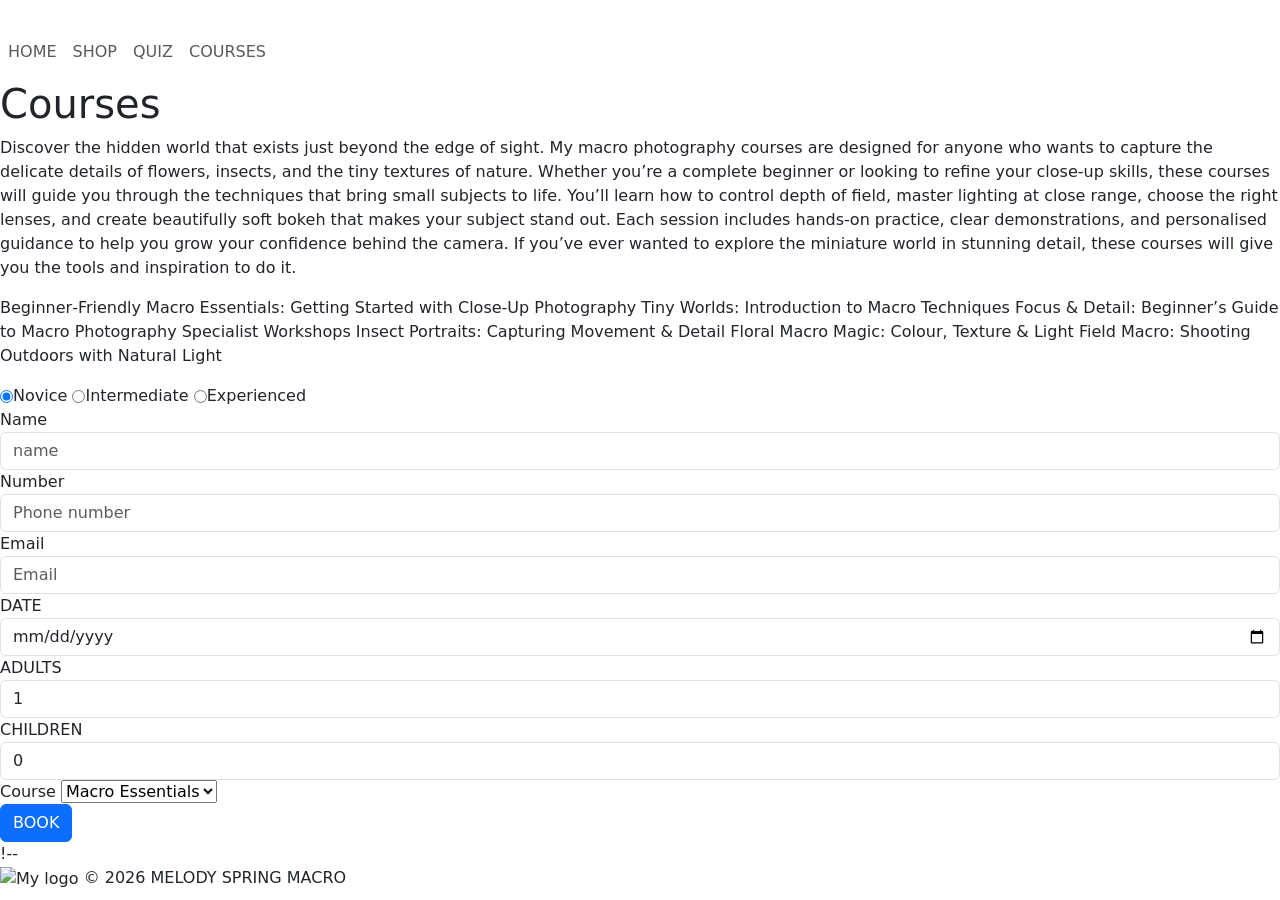
==== contact.html @ 50ae3b5a "Starting work on home page" ====
<!DOCTYPE html>
<html lang="en">

<head>
    <meta charset="UTF-8">
    <meta name="viewport" content="width=device-width, initial-scale=1.0">
    <link rel="preconnect" href="https://fonts.googleapis.com">
    <link rel="preconnect" href="https://fonts.gstatic.com" crossorigin>
    <link
        href="https://fonts.googleapis.com/css2?family=Figtree:ital,wght@0,300..900;1,300..900&family=Open+Sans:ital,wght@0,300..800;1,300..800&family=Raleway:ital,wght@0,100..900;1,100..900&family=Roboto:ital,wght@0,100..900;1,100..900&display=swap"
        rel="stylesheet">
    <link rel="shortcut icon" href="assets/images/favicon-16x16.png">
    <link href="https://cdn.jsdelivr.net/npm/bootstrap@5.3.0-alpha1/dist/css/bootstrap.min.css" rel="stylesheet">
    <link rel="stylesheet" href="assets/css/index.css">
    <title>BOOKING</title>
</head>

<body>
    <header>
        <div class="logo">
            <img id="logoImage" src="assets/images/Logo.png" alt="">
        </div>

        <nav class="navbar navbar-expand-md">
            <ul class="navbar-nav">
                <li class="nav-item">
                    <a class="nav-link" href="index.html">HOME</a>
                </li>

                <li class="nav-item">
                    <a class="nav-link" href="shop.html">SHOP</a>
                </li>

                <li class="nav-item">
                    <a class="nav-link" href="quiz.html">QUIZ</a>
                </li>

                <li class="nav-item">
                    <a class="nav-link" href="contact.html">COURSES</a>
                </li>

            </ul>
        </nav>
    </header>

    <main id="form">
        <h1>Courses</h1>
        <section class="contactContainer">

            <div class="contactText">


                <p>
                    Discover the hidden world that exists just beyond the edge of sight. My macro photography courses
                    are designed for anyone who wants to capture the delicate details of flowers, insects, and the tiny
                    textures of nature. Whether you’re a complete beginner or looking to refine your close‑up skills,
                    these courses will guide you through the techniques that bring small subjects to life.

                    You’ll learn how to control depth of field, master lighting at close range, choose the right lenses,
                    and create beautifully soft bokeh that makes your subject stand out. Each session includes hands‑on
                    practice, clear demonstrations, and personalised guidance to help you grow your confidence behind
                    the camera.

                    If you’ve ever wanted to explore the miniature world in stunning detail, these courses will give you
                    the tools and inspiration to do it.

                </p>
                <p>
                    Beginner‑Friendly
                    Macro Essentials: Getting Started with Close‑Up Photography

                    Tiny Worlds: Introduction to Macro Techniques

                    Focus & Detail: Beginner’s Guide to Macro Photography

                    Specialist Workshops
                    Insect Portraits: Capturing Movement & Detail

                    Floral Macro Magic: Colour, Texture & Light

                    Field Macro: Shooting Outdoors with Natural Light
                </p>

            </div>

            <section>
                <div class="booking-form-box">

                    <div class="radio-btn">
                        <input type="radio" class="btn" name="check" checked="checked"><span>Novice</span>
                        <input type="radio" class="btn" name="check"><span>Intermediate</span>
                        <input type="radio" class="btn" name="check"><span>Experienced</span>
                    </div>

                    <div class="booking-form">
                        <label for="">Name</label>
                        <input type="text" class="form-control" placeholder="name">
                        <label for="">Number</label>
                        <input type="tel" class="form-control" placeholder="Phone number">
                        <label for="">Email</label>
                        <input type="email" class="form-control" placeholder="Email">

                        <div class=" input-grp">
                            <label>DATE</label>
                            <input type="date" class="form-control select-date" placeholder="Select Date">
                        </div>

                        <div class="input-grp">
                            <label>ADULTS</label>
                            <input type="number" class="form-control select-date" value="1">
                        </div>

                        <div class="input-grp">
                            <label>CHILDREN</label>
                            <input type="number" class="form-control select-date" value="0">
                        </div>

                        <div class="input-grp">
                            <label>Course</label>
                            <select class="custom-select">
                                <option value="1"> Macro Essentials</option>
                                <option value="2"> Tiny Worlds</option>
                                <option value="3"> Focus and detail</option>
                            </select>
                        </div>

                        <div class="input-grp">

                            <button type="button" class="btn btn-primary book">BOOK</button>
                        </div>

                    </div>

                </div>
            </section>
    </main>

    !-- <footer>
        <img src="assets/images/Logo.png" alt="My logo" />
        <span>
            &copy;
            <script>
                document.write(new Date().getFullYear())
            </script>
            MELODY SPRING MACRO
        </span>
    </footer>


</body>

</html>
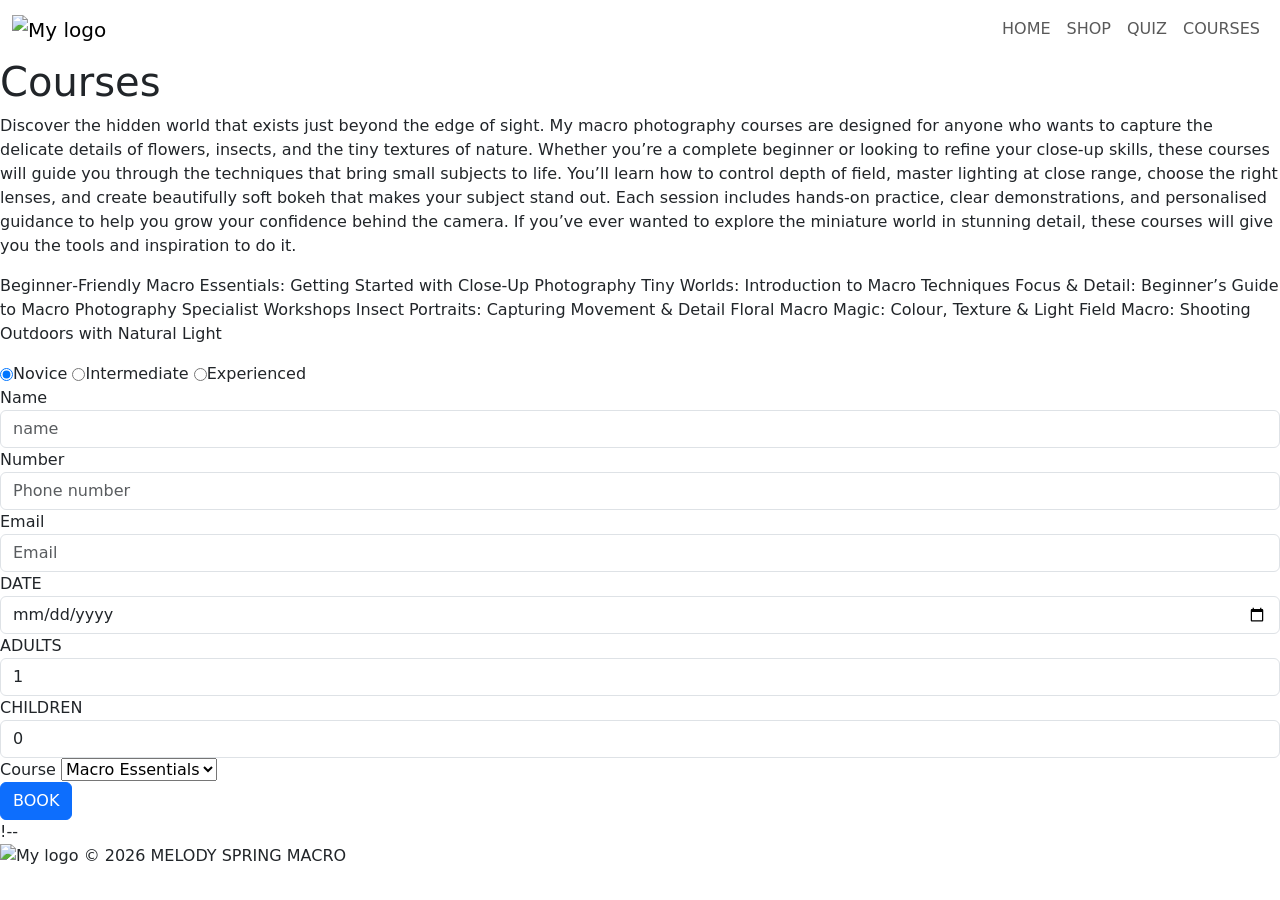
==== commit 92644e24: "Header sorted with hamburder added" ====
--- a/contact.html
+++ b/contact.html
@@ -17,32 +17,41 @@
 
 <body>
     <header>
-        <div class="logo">
-            <img id="logoImage" src="assets/images/Logo.png" alt="">
-        </div>
+        <nav class="navbar navbar-expand-md">
+            <div class="container-fluid d-flex align-items-center">
 
-        <nav class="navbar navbar-expand-md">
-            <ul class="navbar-nav">
-                <li class="nav-item">
-                    <a class="nav-link" href="index.html">HOME</a>
-                </li>
+                <a class="navbar-brand" href="#">
+                    <img id="logoImage" src="assets/images/Logo.png" height="70" alt="My logo">
+                </a>
 
-                <li class="nav-item">
-                    <a class="nav-link" href="shop.html">SHOP</a>
-                </li>
+                <button class="navbar-toggler" type="button" data-bs-toggle="collapse" data-bs-target="#myTarget">
+                    <span class="navbar-toggler-icon"></span>
+                </button>
 
-                <li class="nav-item">
-                    <a class="nav-link" href="quiz.html">QUIZ</a>
-                </li>
 
-                <li class="nav-item">
-                    <a class="nav-link" href="contact.html">COURSES</a>
-                </li>
+                <div class="collapse navbar-collapse" id="myTarget">
 
-            </ul>
+                    <ul class="navbar-nav ms-auto">
+                        <li class="nav-item">
+                            <a class="nav-link" href="index.html">HOME</a>
+                        </li>
+
+                        <li class="nav-item">
+                            <a class="nav-link" href="shop.html">SHOP</a>
+                        </li>
+
+                        <li class="nav-item">
+                            <a class="nav-link" href="quiz.html">QUIZ</a>
+                        </li>
+
+                        <li class="nav-item">
+                            <a class="nav-link" href="contact.html">COURSES</a>
+                        </li>
+
+                    </ul>
+                </div>
         </nav>
     </header>
-
     <main id="form">
         <h1>Courses</h1>
         <section class="contactContainer">
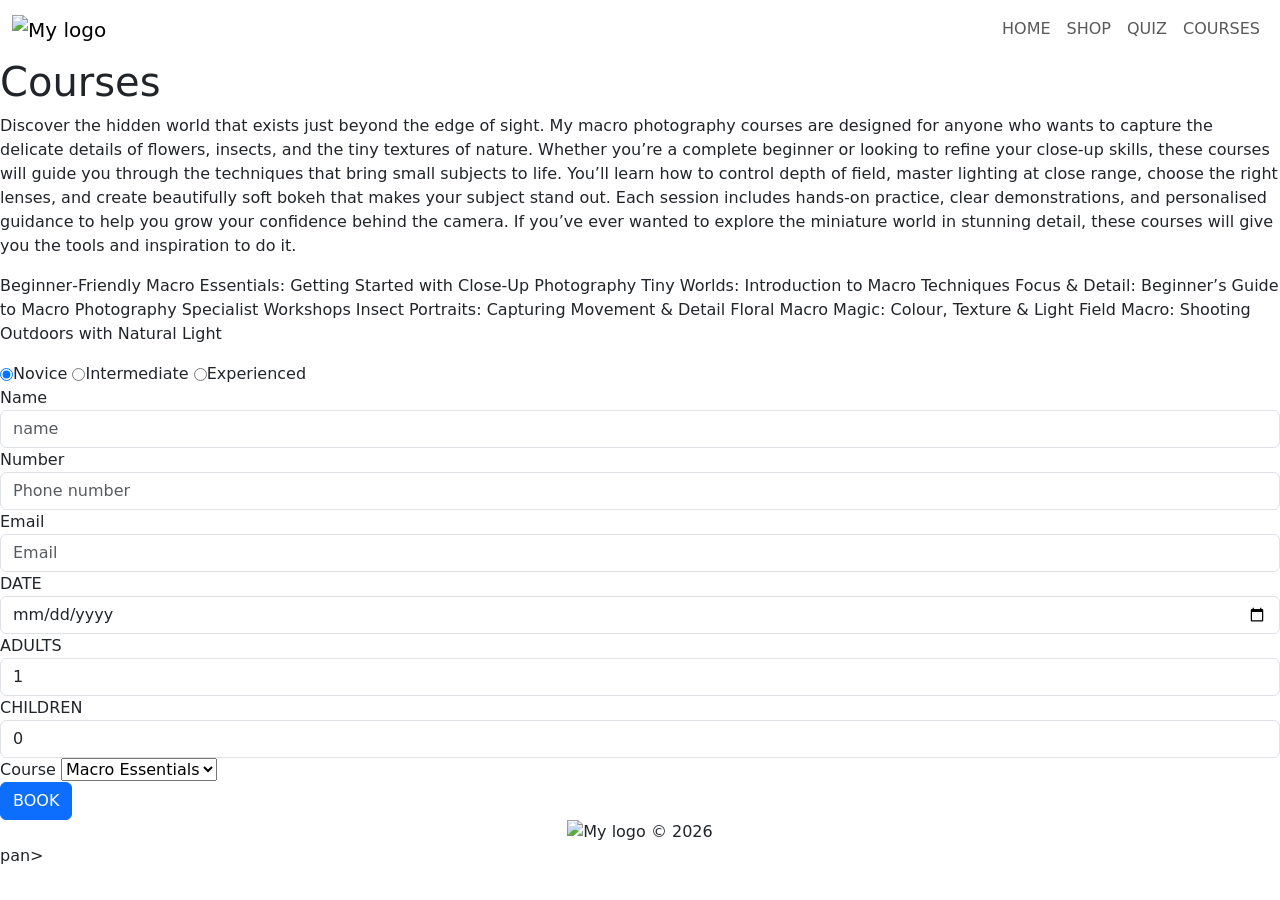
==== commit 149959e2: "Footer sorted on all pages" ====
--- a/contact.html
+++ b/contact.html
@@ -144,15 +144,15 @@
             </section>
     </main>
 
-    !-- <footer>
-        <img src="assets/images/Logo.png" alt="My logo" />
-        <span>
-            &copy;
-            <script>
-                document.write(new Date().getFullYear())
-            </script>
-            MELODY SPRING MACRO
-        </span>
+    <footer>
+        <div class="container-fluid text-center">
+            <img src="assets/images/Logo.png" alt="My logo" />
+            <span>
+                &copy;
+                <script>document.write(new Date().getFullYear())</script>
+            </span>
+        </div>
+    </footer>pan>
     </footer>
 
 
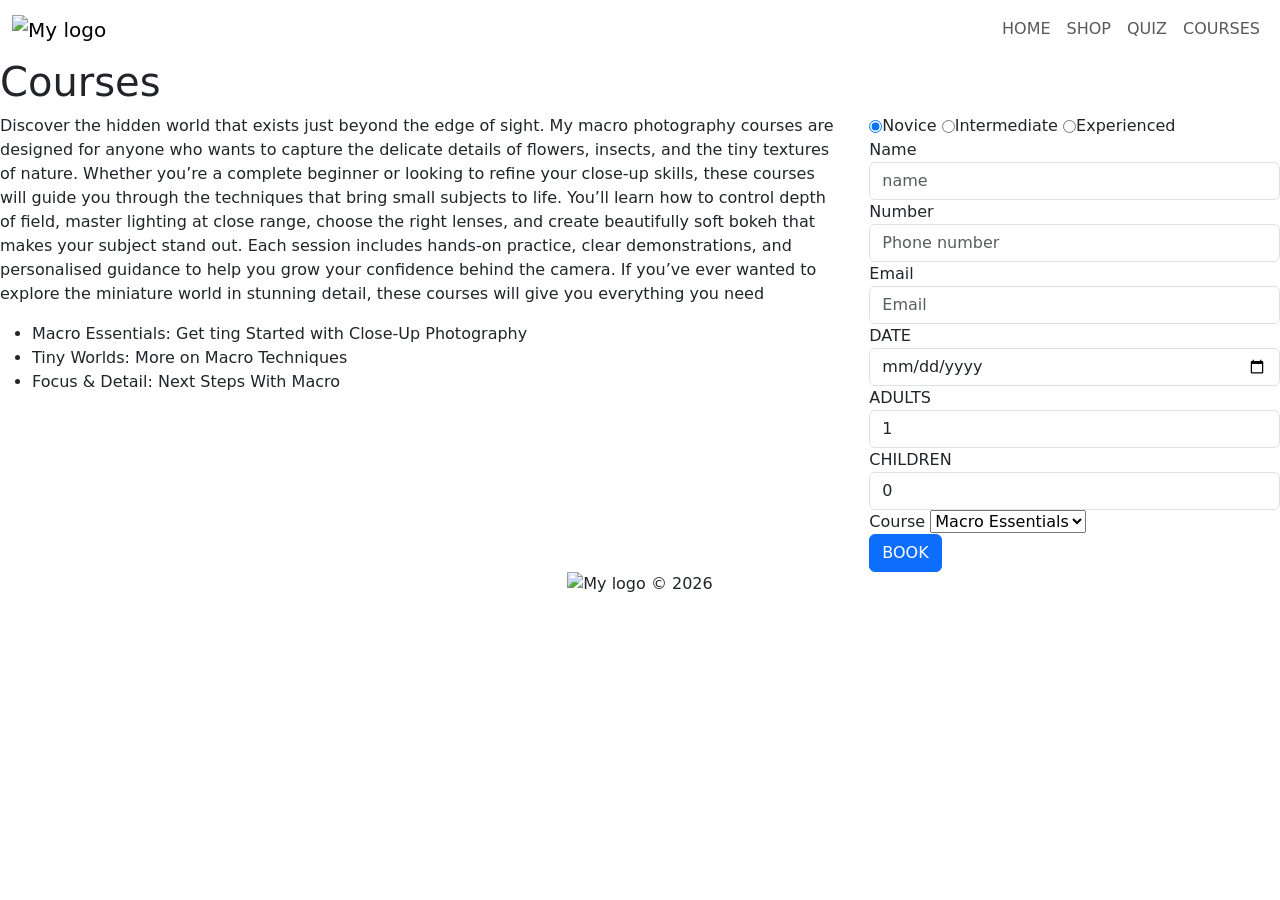
==== commit 479ffcd1: "ALll changes" ====
--- a/contact.html
+++ b/contact.html
@@ -54,94 +54,110 @@
     </header>
     <main id="form">
         <h1>Courses</h1>
-        <section class="contactContainer">
-
-            <div class="contactText">
 
 
-                <p>
-                    Discover the hidden world that exists just beyond the edge of sight. My macro photography courses
-                    are designed for anyone who wants to capture the delicate details of flowers, insects, and the tiny
-                    textures of nature. Whether you’re a complete beginner or looking to refine your close‑up skills,
-                    these courses will guide you through the techniques that bring small subjects to life.
+        <section class="contactContainer">
+            <div class="row">
 
-                    You’ll learn how to control depth of field, master lighting at close range, choose the right lenses,
-                    and create beautifully soft bokeh that makes your subject stand out. Each session includes hands‑on
-                    practice, clear demonstrations, and personalised guidance to help you grow your confidence behind
-                    the camera.
+                <div class="col-md-8">
 
-                    If you’ve ever wanted to explore the miniature world in stunning detail, these courses will give you
-                    the tools and inspiration to do it.
+                    <div class="contactText">
 
-                </p>
-                <p>
-                    Beginner‑Friendly
-                    Macro Essentials: Getting Started with Close‑Up Photography
 
-                    Tiny Worlds: Introduction to Macro Techniques
+                        <p>
+                            Discover the hidden world that exists just beyond the edge of sight. My macro
+                            photography
+                            courses
+                            are designed for anyone who wants to capture the delicate details of flowers, insects,
+                            and the
+                            tiny
+                            textures of nature. Whether you’re a complete beginner or looking to refine your
+                            close‑up
+                            skills,
+                            these courses will guide you through the techniques that bring small subjects to life.
 
-                    Focus & Detail: Beginner’s Guide to Macro Photography
+                            You’ll learn how to control depth of field, master lighting at close range, choose the
+                            right
+                            lenses,
+                            and create beautifully soft bokeh that makes your subject stand out. Each session
+                            includes
+                            hands‑on
+                            practice, clear demonstrations, and personalised guidance to help you grow your
+                            confidence
+                            behind
+                            the camera.
 
-                    Specialist Workshops
-                    Insect Portraits: Capturing Movement & Detail
+                            If you’ve ever wanted to explore the miniature world in stunning detail, these courses
+                            will give
+                            you
+                            everything you need
 
-                    Floral Macro Magic: Colour, Texture & Light
+                        </p>
 
-                    Field Macro: Shooting Outdoors with Natural Light
-                </p>
+                        <ul>
+                            <li>Macro Essentials: Get
+                                ting Started with Close‑Up Photography</li>
 
-            </div>
+                            <li>Tiny Worlds: More on Macro Techniques</li>
 
-            <section>
-                <div class="booking-form-box">
+                            <li>Focus & Detail: Next Steps With Macro</li>
+                        </ul>
 
-                    <div class="radio-btn">
-                        <input type="radio" class="btn" name="check" checked="checked"><span>Novice</span>
-                        <input type="radio" class="btn" name="check"><span>Intermediate</span>
-                        <input type="radio" class="btn" name="check"><span>Experienced</span>
                     </div>
+                </div>
+                <div class="col-md-4">
+                    <div class="booking-form-box">
 
-                    <div class="booking-form">
-                        <label for="">Name</label>
-                        <input type="text" class="form-control" placeholder="name">
-                        <label for="">Number</label>
-                        <input type="tel" class="form-control" placeholder="Phone number">
-                        <label for="">Email</label>
-                        <input type="email" class="form-control" placeholder="Email">
-
-                        <div class=" input-grp">
-                            <label>DATE</label>
-                            <input type="date" class="form-control select-date" placeholder="Select Date">
+                        <div class="radio-btn">
+                            <input type="radio" class="btn" name="check" checked="checked"><span>Novice</span>
+                            <input type="radio" class="btn" name="check"><span>Intermediate</span>
+                            <input type="radio" class="btn" name="check"><span>Experienced</span>
                         </div>
 
-                        <div class="input-grp">
-                            <label>ADULTS</label>
-                            <input type="number" class="form-control select-date" value="1">
-                        </div>
+                        <div class="booking-form">
+                            <label for="">Name</label>
+                            <input type="text" class="form-control" placeholder="name">
+                            <label for="">Number</label>
+                            <input type="tel" class="form-control" placeholder="Phone number">
+                            <label for="">Email</label>
+                            <input type="email" class="form-control" placeholder="Email">
 
-                        <div class="input-grp">
-                            <label>CHILDREN</label>
-                            <input type="number" class="form-control select-date" value="0">
-                        </div>
+                            <div class=" input-grp">
+                                <label>DATE</label>
+                                <input type="date" class="form-control select-date" placeholder="Select Date">
+                            </div>
 
-                        <div class="input-grp">
-                            <label>Course</label>
-                            <select class="custom-select">
-                                <option value="1"> Macro Essentials</option>
-                                <option value="2"> Tiny Worlds</option>
-                                <option value="3"> Focus and detail</option>
-                            </select>
-                        </div>
+                            <div class="input-grp">
+                                <label>ADULTS</label>
+                                <input type="number" class="form-control select-date" value="1">
+                            </div>
 
-                        <div class="input-grp">
+                            <div class="input-grp">
+                                <label>CHILDREN</label>
+                                <input type="number" class="form-control select-date" value="0">
+                            </div>
 
-                            <button type="button" class="btn btn-primary book">BOOK</button>
+                            <div class="input-grp">
+                                <label>Course</label>
+                                <select class="custom-select">
+                                    <option value="1"> Macro Essentials</option>
+                                    <option value="2"> Tiny Worlds</option>
+                                    <option value="3"> Focus and detail</option>
+                                </select>
+                            </div>
+
+                            <div class="input-grp">
+
+                                <button type="button" class="btn btn-primary book">BOOK</button>
+                            </div>
+
                         </div>
 
                     </div>
+                </div>
+            </div>
 
-                </div>
-            </section>
+        </section>
     </main>
 
     <footer>
@@ -152,8 +168,8 @@
                 <script>document.write(new Date().getFullYear())</script>
             </span>
         </div>
-    </footer>pan>
     </footer>
+
 
 
 </body>
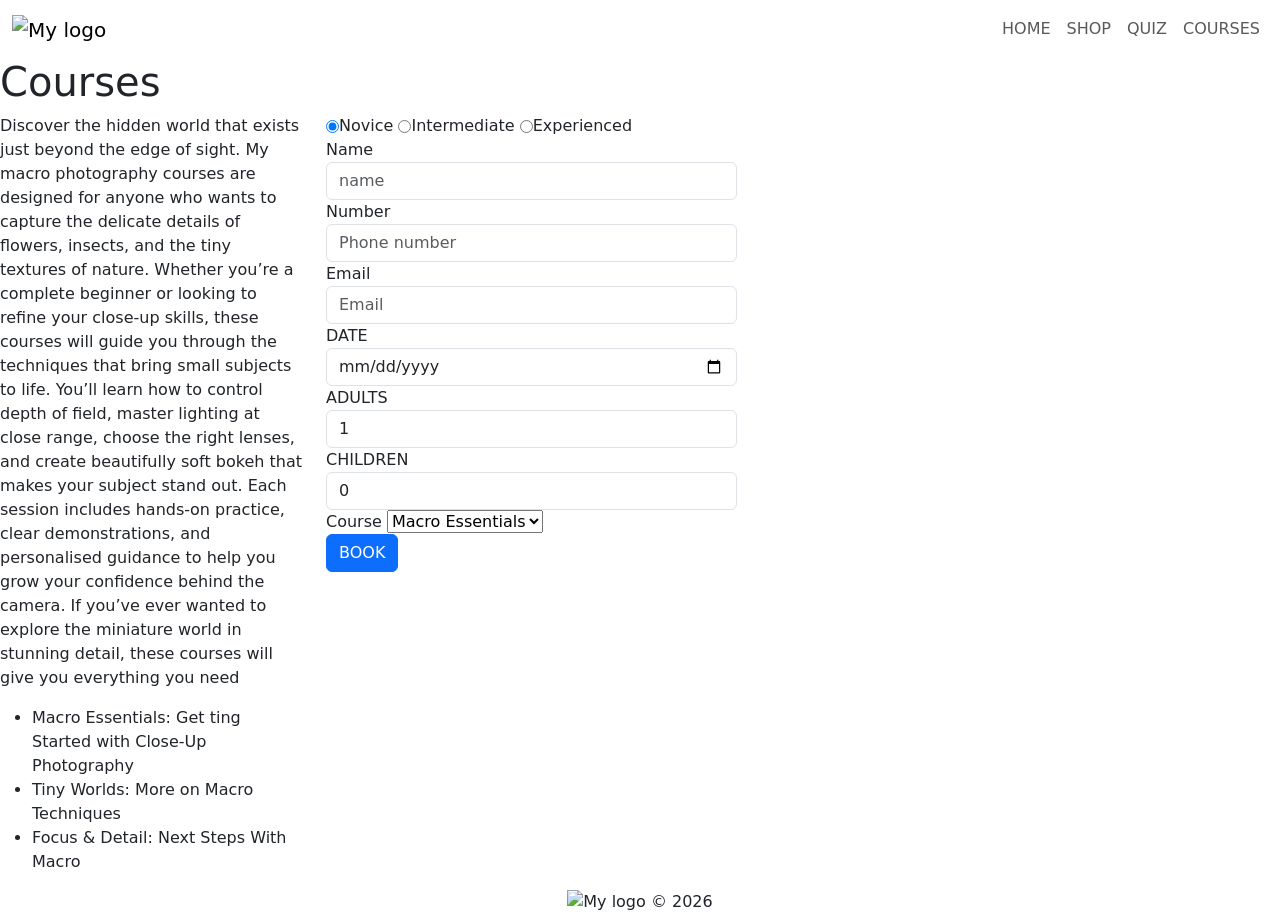
==== commit 97091ad2: "Shop working" ====
--- a/contact.html
+++ b/contact.html
@@ -59,7 +59,8 @@
         <section class="contactContainer">
             <div class="row">
 
-                <div class="col-md-8">
+                <div class="col-12  col-lg-3">
+
 
                     <div class="contactText">
 
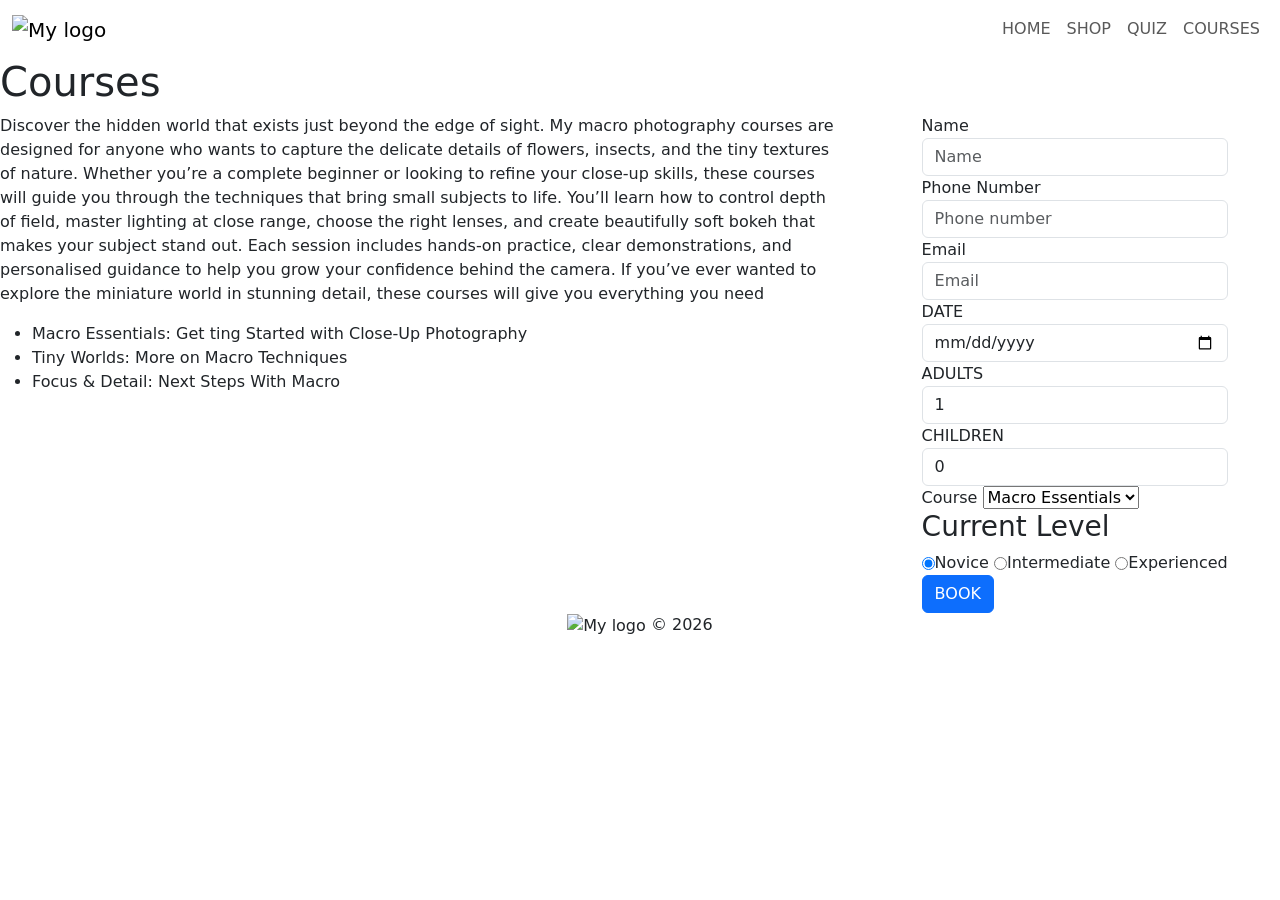
==== commit 1f2f87eb: "Contact finished" ====
--- a/contact.html
+++ b/contact.html
@@ -59,7 +59,7 @@
         <section class="contactContainer">
             <div class="row">
 
-                <div class="col-12  col-lg-3">
+                <div class="col-12  col-lg-8">
 
 
                     <div class="contactText">
@@ -106,45 +106,45 @@
 
                     </div>
                 </div>
-                <div class="col-md-4">
+                <div class="col-12 col-lg-4 d-flex justify-content-center">
                     <div class="booking-form-box">
 
-                        <div class="radio-btn">
-                            <input type="radio" class="btn" name="check" checked="checked"><span>Novice</span>
-                            <input type="radio" class="btn" name="check"><span>Intermediate</span>
-                            <input type="radio" class="btn" name="check"><span>Experienced</span>
-                        </div>
-
                         <div class="booking-form">
-                            <label for="">Name</label>
-                            <input type="text" class="form-control" placeholder="name">
-                            <label for="">Number</label>
-                            <input type="tel" class="form-control" placeholder="Phone number">
-                            <label for="">Email</label>
-                            <input type="email" class="form-control" placeholder="Email">
+                            <label for="name">Name</label>
+                            <input id="name" type="text" class="form-control" placeholder="Name">
+                            <label for="number">Phone Number</label>
+                            <input id="number" type="tel" class="form-control" placeholder="Phone number">
+                            <label for="email">Email</label>
+                            <input id="email" type="email" class="form-control" placeholder="Email">
 
                             <div class=" input-grp">
-                                <label>DATE</label>
+                                <label for="date">DATE</label>
                                 <input type="date" class="form-control select-date" placeholder="Select Date">
                             </div>
 
                             <div class="input-grp">
-                                <label>ADULTS</label>
-                                <input type="number" class="form-control select-date" value="1">
+                                <label for="adult">ADULTS</label>
+                                <input id="adult" type="number" class="form-control select-date" value="1">
                             </div>
 
                             <div class="input-grp">
-                                <label>CHILDREN</label>
-                                <input type="number" class="form-control select-date" value="0">
+                                <label for="child">CHILDREN</label>
+                                <input id="child" type="number" class="form-control select-date" value="0">
                             </div>
 
                             <div class="input-grp">
-                                <label>Course</label>
-                                <select class="custom-select">
+                                <label for="course">Course</label>
+                                <select id="course" class="custom-select">
                                     <option value="1"> Macro Essentials</option>
                                     <option value="2"> Tiny Worlds</option>
                                     <option value="3"> Focus and detail</option>
                                 </select>
+                            </div>
+                            <h3>Current Level</h3>
+                            <div class="radio-btn">
+                                <input type="radio" class="btn" name="check" checked="checked"><span>Novice</span>
+                                <input type="radio" class="btn" name="check"><span>Intermediate</span>
+                                <input type="radio" class="btn" name="check"><span>Experienced</span>
                             </div>
 
                             <div class="input-grp">
